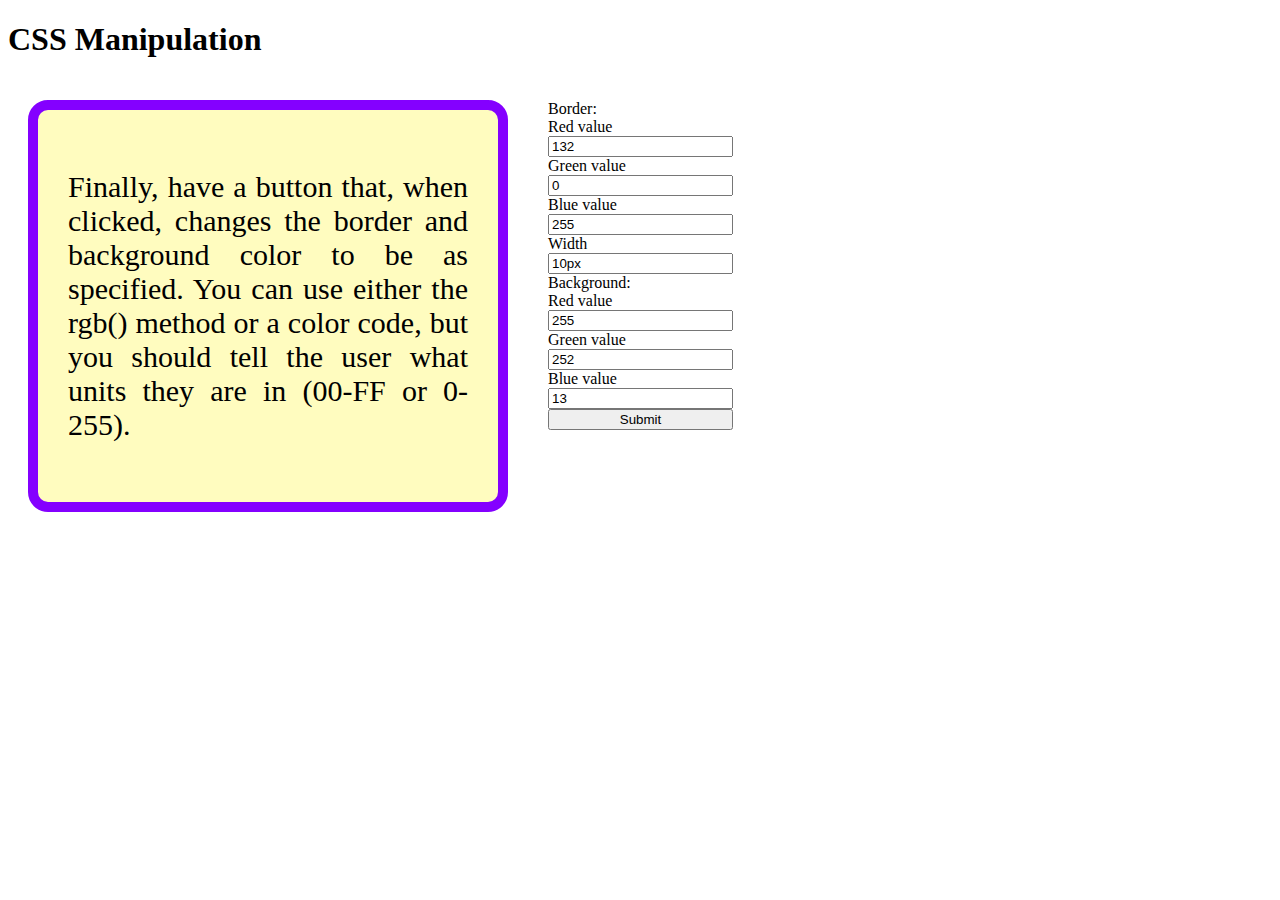
==== Manipulation/dummytext.html @ 9da4244b "css manipulation done" ====
<!DOCTYPE html>
<html lang="en">
<head>
    <meta charset="UTF-8">
    <meta http-equiv="X-UA-Compatible" content="IE=edge">
    <meta name="viewport" content="width=device-width, initial-scale=1.0">
    <title>Document</title>
    <link href="style.css"
    rel="stylesheet"
    type="text/css"/>
    <script script="text/javascript" src="edit.js"></script>
</head>
<body>
    <h1>CSS Manipulation</h1>
    <div class="center">
        <div class="textbox" id="txtbx">
            <p>Finally, have a button that, when clicked, changes the border and background color
                to be as specified. You can use either the rgb() method or a color code, but you
                should tell the user what units they are in (00-FF or 0-255).</p>
        </div>
        <div class="editbox">
            <label>Border:</label>
            <label>Red value </label> <input type="text" id="red" value="132">
            <label>Green value </label> <input type="text" id="green" value="0">
            <label>Blue value </label> <input type="text" id="blue" value="255">
            <label>Width</label> <input type="text" id="width" value="10px">
            <label>Background:</label>
            <label>Red value </label> <input type="text" id="brred" value="255">
            <label>Green value </label> <input type="text" id="brgreen" value="252">
            <label>Blue value </label> <input type="text" id="brblue" value="13">
            <button onclick="submit()">Submit</button>
        </div>
    </div>
</body>
</html>
---- Manipulation/style.css ----
.center{
    display: flex;
    align-content: flex-start;
}
.textbox{
    border: solid;
    border-color: rgb(132, 0, 255);
    border-width: 10px;
    background-color: rgb(255, 252, 191);
    font-size: 30px;
    padding: 30px;
    text-align: justify;
    margin: 20px;
    max-width: 400px;
    border-radius: 20px;
}
.editbox{
    flex-direction: column;
    display: flex;
    margin: 20px;
}
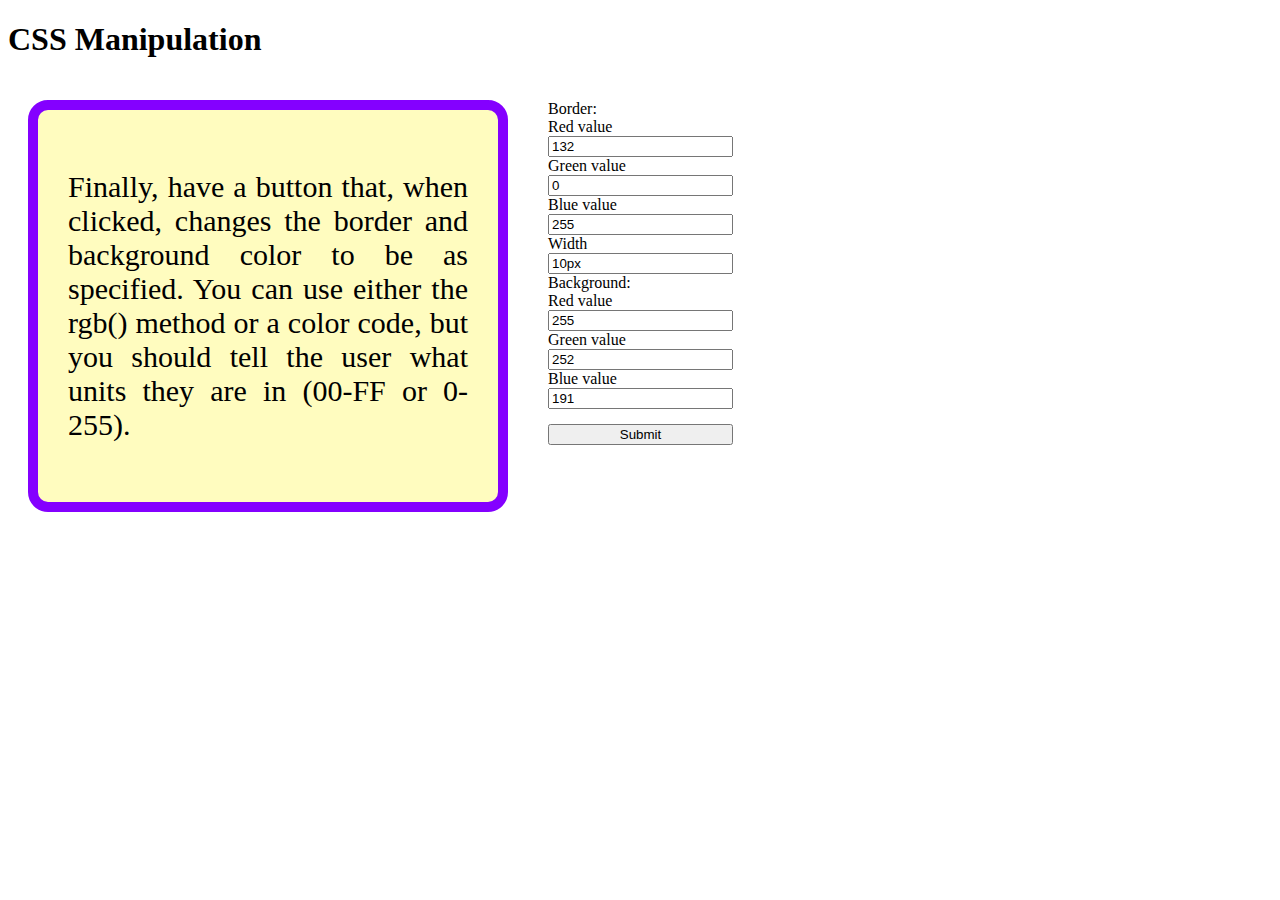
==== commit d2112570: "basically done" ====
--- a/Manipulation/dummytext.html
+++ b/Manipulation/dummytext.html
@@ -27,7 +27,7 @@
             <label>Background:</label>
             <label>Red value </label> <input type="text" id="brred" value="255">
             <label>Green value </label> <input type="text" id="brgreen" value="252">
-            <label>Blue value </label> <input type="text" id="brblue" value="13">
+            <label>Blue value </label> <input type="text" id="brblue" value="191">
             <button onclick="submit()">Submit</button>
         </div>
     </div>
--- a/Manipulation/style.css
+++ b/Manipulation/style.css
@@ -18,4 +18,7 @@
     flex-direction: column;
     display: flex;
     margin: 20px;
+}
+button{
+    margin-top: 15px;
 }